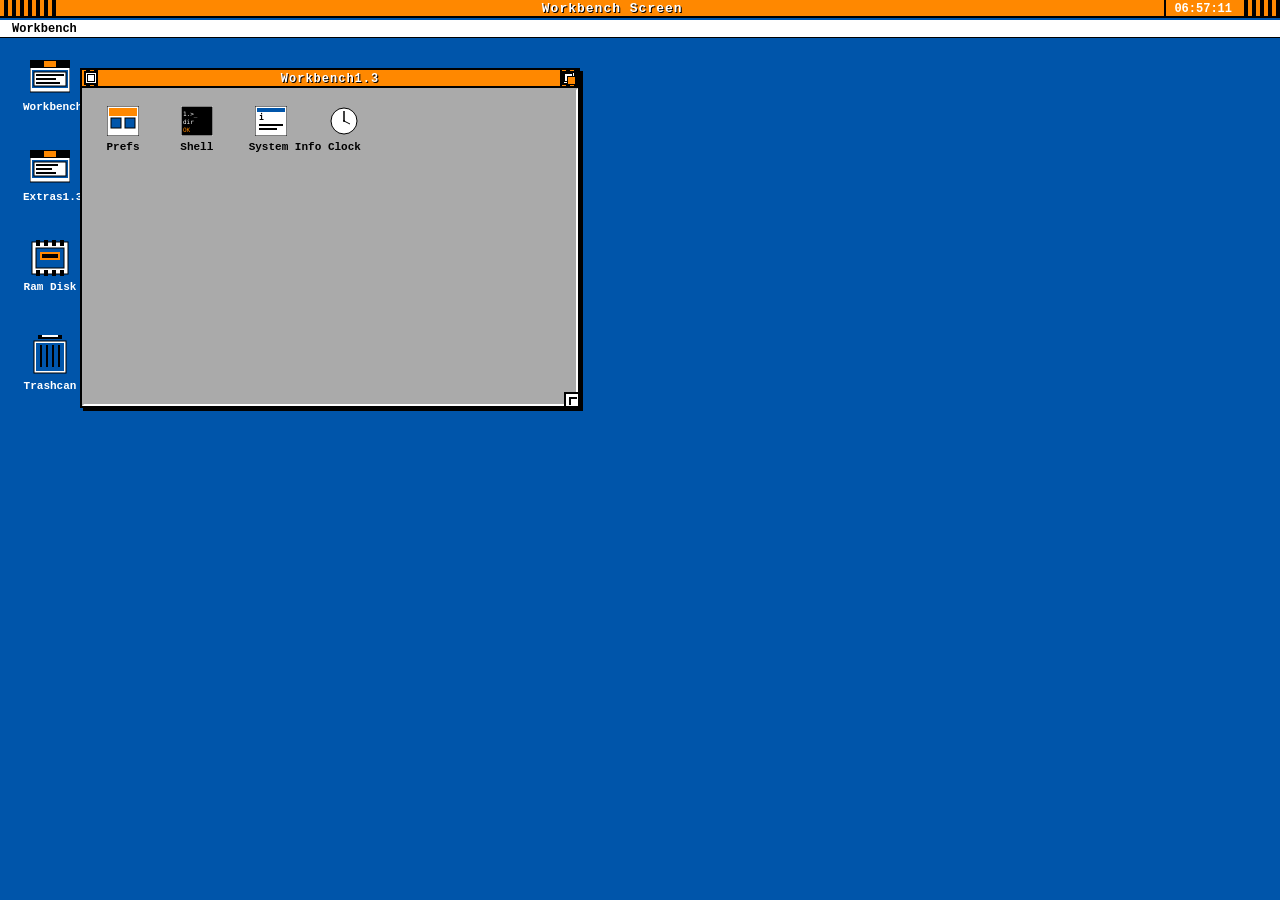
==== index.html @ 2bf8f7de "Staging first attemt of workbench" ====
<!DOCTYPE html>
<html lang="en">
<head>
  <meta charset="UTF-8">
  <meta name="viewport" content="width=device-width, initial-scale=1.0">
  <title>Amiga Workbench 1.3</title>
  <link rel="stylesheet" href="css/style.css">
</head>
<body>

  <!-- Screen title bar -->
  <div id="screen-title-bar">
    <div id="screen-drag-left"></div>
    <div id="screen-title">Workbench Screen</div>
    <div id="screen-clock">00:00:00</div>
    <div id="screen-drag-right"></div>
  </div>

  <!-- Menu bar (shown on right-click context or hover on screen title) -->
  <div id="menu-bar">
    <div class="menu-item" data-menu="workbench">Workbench</div>
  </div>

  <!-- Desktop -->
  <div id="desktop">

    <!-- Drive icons on desktop -->
    <div class="wb-icon" id="icon-workbench" style="left:20px; top:20px;" ondblclick="openWindow('workbench-window')">
      <div class="wb-icon-image">
        <svg width="40" height="36" viewBox="0 0 40 36">
          <!-- Disk icon - WB 1.3 style -->
          <rect x="0" y="4" width="40" height="28" fill="#FFFFFF" stroke="#000000" stroke-width="1"/>
          <rect x="0" y="0" width="40" height="8" fill="#000000"/>
          <rect x="2" y="10" width="36" height="18" fill="#0055AA"/>
          <rect x="14" y="1" width="12" height="6" fill="#FF8800"/>
          <!-- label area -->
          <rect x="4" y="12" width="32" height="14" fill="#FFFFFF" stroke="#000000" stroke-width="1"/>
          <!-- disk label lines -->
          <rect x="6" y="14" width="28" height="2" fill="#000000"/>
          <rect x="6" y="18" width="20" height="2" fill="#000000"/>
          <rect x="6" y="22" width="24" height="2" fill="#000000"/>
        </svg>
      </div>
      <div class="wb-icon-label">Workbench1.3</div>
    </div>

    <div class="wb-icon" id="icon-extras" style="left:20px; top:110px;" ondblclick="openWindow('extras-window')">
      <div class="wb-icon-image">
        <svg width="40" height="36" viewBox="0 0 40 36">
          <rect x="0" y="4" width="40" height="28" fill="#FFFFFF" stroke="#000000" stroke-width="1"/>
          <rect x="0" y="0" width="40" height="8" fill="#000000"/>
          <rect x="2" y="10" width="36" height="18" fill="#0055AA"/>
          <rect x="14" y="1" width="12" height="6" fill="#FF8800"/>
          <rect x="4" y="12" width="32" height="14" fill="#FFFFFF" stroke="#000000" stroke-width="1"/>
          <rect x="6" y="14" width="22" height="2" fill="#000000"/>
          <rect x="6" y="18" width="16" height="2" fill="#000000"/>
          <rect x="6" y="22" width="20" height="2" fill="#000000"/>
        </svg>
      </div>
      <div class="wb-icon-label">Extras1.3</div>
    </div>

    <div class="wb-icon" id="icon-ramdisk" style="left:20px; top:200px;" ondblclick="openWindow('ram-window')">
      <div class="wb-icon-image">
        <svg width="40" height="36" viewBox="0 0 40 36">
          <!-- RAM disk - chip style -->
          <rect x="2" y="2" width="36" height="32" fill="#FFFFFF" stroke="#000000" stroke-width="1"/>
          <rect x="6" y="0" width="4" height="6" fill="#000000"/>
          <rect x="14" y="0" width="4" height="6" fill="#000000"/>
          <rect x="22" y="0" width="4" height="6" fill="#000000"/>
          <rect x="30" y="0" width="4" height="6" fill="#000000"/>
          <rect x="6" y="30" width="4" height="6" fill="#000000"/>
          <rect x="14" y="30" width="4" height="6" fill="#000000"/>
          <rect x="22" y="30" width="4" height="6" fill="#000000"/>
          <rect x="30" y="30" width="4" height="6" fill="#000000"/>
          <rect x="6" y="8" width="28" height="20" fill="#0055AA" stroke="#000000" stroke-width="1"/>
          <rect x="10" y="12" width="20" height="8" fill="#FF8800"/>
          <rect x="12" y="14" width="16" height="4" fill="#000000"/>
        </svg>
      </div>
      <div class="wb-icon-label">Ram Disk</div>
    </div>

    <div class="wb-icon" id="icon-trash" style="left:20px; top:295px;" ondblclick="openWindow('trash-window')">
      <div class="wb-icon-image">
        <svg width="40" height="40" viewBox="0 0 40 40">
          <!-- Trashcan -->
          <rect x="8" y="0" width="24" height="4" fill="#000000"/>
          <rect x="12" y="0" width="16" height="2" fill="#FFFFFF"/>
          <rect x="4" y="6" width="32" height="32" fill="#FFFFFF" stroke="#000000" stroke-width="1"/>
          <rect x="6" y="8" width="28" height="28" fill="#0055AA"/>
          <!-- Trash lines -->
          <rect x="10" y="10" width="2" height="22" fill="#000000"/>
          <rect x="16" y="10" width="2" height="22" fill="#000000"/>
          <rect x="22" y="10" width="2" height="22" fill="#000000"/>
          <rect x="28" y="10" width="2" height="22" fill="#000000"/>
        </svg>
      </div>
      <div class="wb-icon-label">Trashcan</div>
    </div>

    <!-- Windows -->
    <div class="wb-window" id="workbench-window" style="left:80px; top:30px; width:500px; height:340px; display:none;">
      <div class="wb-window-title-bar">
        <div class="wb-gadget wb-close-gadget" onclick="closeWindow('workbench-window')" title="Close"></div>
        <div class="wb-window-title">Workbench1.3</div>
        <div class="wb-gadget wb-depth-gadget" onclick="depthWindow('workbench-window')" title="Depth"></div>
      </div>
      <div class="wb-window-content">
        <div class="wb-icon wb-icon-small" ondblclick="alert('System Preferences')">
          <div class="wb-icon-image"><svg width="32" height="30" viewBox="0 0 32 30">
            <rect x="0" y="0" width="32" height="30" fill="#FFFFFF" stroke="#000000" stroke-width="1"/>
            <rect x="2" y="2" width="28" height="8" fill="#FF8800"/>
            <rect x="4" y="12" width="10" height="10" fill="#0055AA" stroke="#000000" stroke-width="1"/>
            <rect x="18" y="12" width="10" height="10" fill="#0055AA" stroke="#000000" stroke-width="1"/>
          </svg></div>
          <div class="wb-icon-label">Prefs</div>
        </div>
        <div class="wb-icon wb-icon-small" ondblclick="openWindow('cli-window')">
          <div class="wb-icon-image"><svg width="32" height="30" viewBox="0 0 32 30">
            <rect x="0" y="0" width="32" height="30" fill="#000000" stroke="#FFFFFF" stroke-width="1"/>
            <text x="2" y="10" font-family="monospace" font-size="6" fill="#FFFFFF">1.&gt;_</text>
            <text x="2" y="18" font-family="monospace" font-size="6" fill="#FFFFFF">dir</text>
            <text x="2" y="26" font-family="monospace" font-size="6" fill="#FF8800">OK</text>
          </svg></div>
          <div class="wb-icon-label">Shell</div>
        </div>
        <div class="wb-icon wb-icon-small" ondblclick="openWindow('about-window')">
          <div class="wb-icon-image"><svg width="32" height="30" viewBox="0 0 32 30">
            <rect x="0" y="0" width="32" height="30" fill="#FFFFFF" stroke="#000000" stroke-width="1"/>
            <rect x="2" y="2" width="28" height="4" fill="#0055AA"/>
            <text x="4" y="14" font-family="monospace" font-size="8" fill="#000000" font-weight="bold">i</text>
            <rect x="4" y="18" width="24" height="2" fill="#000000"/>
            <rect x="4" y="22" width="18" height="2" fill="#000000"/>
          </svg></div>
          <div class="wb-icon-label">System Info</div>
        </div>
        <div class="wb-icon wb-icon-small" ondblclick="openWindow('clock-window')">
          <div class="wb-icon-image"><svg width="32" height="30" viewBox="0 0 32 30">
            <circle cx="16" cy="15" r="13" fill="#FFFFFF" stroke="#000000" stroke-width="1"/>
            <circle cx="16" cy="15" r="1" fill="#000000"/>
            <line x1="16" y1="15" x2="16" y2="5" stroke="#000000" stroke-width="1.5"/>
            <line x1="16" y1="15" x2="22" y2="18" stroke="#000000" stroke-width="1"/>
          </svg></div>
          <div class="wb-icon-label">Clock</div>
        </div>
      </div>
      <div class="wb-window-resize-gadget" data-window="workbench-window"></div>
    </div>

    <div class="wb-window" id="extras-window" style="left:120px; top:60px; width:420px; height:280px; display:none;">
      <div class="wb-window-title-bar">
        <div class="wb-gadget wb-close-gadget" onclick="closeWindow('extras-window')" title="Close"></div>
        <div class="wb-window-title">Extras1.3</div>
        <div class="wb-gadget wb-depth-gadget" onclick="depthWindow('extras-window')" title="Depth"></div>
      </div>
      <div class="wb-window-content">
        <div class="wb-icon wb-icon-small" ondblclick="alert('MultiView')">
          <div class="wb-icon-image"><svg width="32" height="30" viewBox="0 0 32 30">
            <rect x="0" y="0" width="32" height="30" fill="#FFFFFF" stroke="#000000" stroke-width="1"/>
            <rect x="2" y="2" width="28" height="4" fill="#0055AA"/>
            <rect x="4" y="8" width="24" height="18" fill="#FF8800" stroke="#000000" stroke-width="1"/>
            <text x="8" y="20" font-family="monospace" font-size="7" fill="#000000">MV</text>
          </svg></div>
          <div class="wb-icon-label">MultiView</div>
        </div>
        <div class="wb-icon wb-icon-small" ondblclick="alert('Calculator')">
          <div class="wb-icon-image"><svg width="32" height="30" viewBox="0 0 32 30">
            <rect x="0" y="0" width="32" height="30" fill="#FFFFFF" stroke="#000000" stroke-width="1"/>
            <rect x="2" y="2" width="28" height="6" fill="#0055AA"/>
            <rect x="4" y="10" width="10" height="6" fill="#FF8800"/>
            <rect x="18" y="10" width="10" height="6" fill="#FF8800"/>
            <rect x="4" y="20" width="10" height="6" fill="#FF8800"/>
            <rect x="18" y="20" width="10" height="6" fill="#FF8800"/>
          </svg></div>
          <div class="wb-icon-label">Calculator</div>
        </div>
        <div class="wb-icon wb-icon-small" ondblclick="alert('Note Pad')">
          <div class="wb-icon-image"><svg width="32" height="30" viewBox="0 0 32 30">
            <rect x="0" y="0" width="32" height="30" fill="#FFFFFF" stroke="#000000" stroke-width="1"/>
            <rect x="4" y="4" width="24" height="22" fill="#FFFFFF" stroke="#000000" stroke-width="1"/>
            <rect x="6" y="8" width="20" height="2" fill="#000000"/>
            <rect x="6" y="12" width="20" height="2" fill="#000000"/>
            <rect x="6" y="16" width="14" height="2" fill="#000000"/>
            <rect x="6" y="20" width="18" height="2" fill="#000000"/>
          </svg></div>
          <div class="wb-icon-label">NotePad</div>
        </div>
      </div>
      <div class="wb-window-resize-gadget" data-window="extras-window"></div>
    </div>

    <div class="wb-window" id="ram-window" style="left:160px; top:90px; width:300px; height:200px; display:none;">
      <div class="wb-window-title-bar">
        <div class="wb-gadget wb-close-gadget" onclick="closeWindow('ram-window')" title="Close"></div>
        <div class="wb-window-title">Ram Disk</div>
        <div class="wb-gadget wb-depth-gadget" onclick="depthWindow('ram-window')" title="Depth"></div>
      </div>
      <div class="wb-window-content">
        <div class="wb-empty-dir">
          <span>0 bytes used, 884K free</span>
        </div>
      </div>
      <div class="wb-window-resize-gadget" data-window="ram-window"></div>
    </div>

    <div class="wb-window" id="trash-window" style="left:200px; top:120px; width:300px; height:200px; display:none;">
      <div class="wb-window-title-bar">
        <div class="wb-gadget wb-close-gadget" onclick="closeWindow('trash-window')" title="Close"></div>
        <div class="wb-window-title">Trashcan</div>
        <div class="wb-gadget wb-depth-gadget" onclick="depthWindow('trash-window')" title="Depth"></div>
      </div>
      <div class="wb-window-content">
        <div class="wb-empty-dir">
          <span>Trashcan is empty</span>
        </div>
      </div>
      <div class="wb-window-resize-gadget" data-window="trash-window"></div>
    </div>

    <div class="wb-window" id="cli-window" style="left:100px; top:100px; width:520px; height:300px; display:none;">
      <div class="wb-window-title-bar">
        <div class="wb-gadget wb-close-gadget" onclick="closeWindow('cli-window')" title="Close"></div>
        <div class="wb-window-title">Amiga Shell</div>
        <div class="wb-gadget wb-depth-gadget" onclick="depthWindow('cli-window')" title="Depth"></div>
      </div>
      <div class="wb-window-content wb-shell-content">
        <div id="shell-output">
          <div>Amiga Workbench Shell v1.3</div>
          <div>Copyright &copy; 1985-1990 Commodore-Amiga, Inc.</div>
          <div>&nbsp;</div>
          <div id="shell-lines"></div>
          <div class="shell-prompt-line">
            <span class="shell-prompt">1.Workbench:&gt; </span><input type="text" id="shell-input" class="shell-input" autocomplete="off" spellcheck="false">
          </div>
        </div>
      </div>
      <div class="wb-window-resize-gadget" data-window="cli-window"></div>
    </div>

    <div class="wb-window" id="clock-window" style="left:300px; top:60px; width:200px; height:160px; display:none;">
      <div class="wb-window-title-bar">
        <div class="wb-gadget wb-close-gadget" onclick="closeWindow('clock-window')" title="Close"></div>
        <div class="wb-window-title">Clock</div>
        <div class="wb-gadget wb-depth-gadget" onclick="depthWindow('clock-window')" title="Depth"></div>
      </div>
      <div class="wb-window-content wb-clock-content">
        <canvas id="clock-canvas" width="160" height="100"></canvas>
      </div>
      <div class="wb-window-resize-gadget" data-window="clock-window"></div>
    </div>

    <div class="wb-window" id="about-window" style="left:200px; top:150px; width:380px; height:240px; display:none;">
      <div class="wb-window-title-bar">
        <div class="wb-gadget wb-close-gadget" onclick="closeWindow('about-window')" title="Close"></div>
        <div class="wb-window-title">About Workbench</div>
        <div class="wb-gadget wb-depth-gadget" onclick="depthWindow('about-window')" title="Depth"></div>
      </div>
      <div class="wb-window-content wb-about-content">
        <div class="about-logo">
          <svg width="80" height="50" viewBox="0 0 80 50">
            <rect x="0" y="0" width="80" height="50" fill="#0055AA"/>
            <text x="4" y="18" font-family="monospace" font-size="12" fill="#FF8800" font-weight="bold">Amiga</text>
            <text x="4" y="36" font-family="monospace" font-size="10" fill="#FFFFFF">Workbench</text>
            <text x="4" y="48" font-family="monospace" font-size="8" fill="#FF8800">1.3</text>
          </svg>
        </div>
        <div class="about-text">
          <p>Workbench Version 1.3</p>
          <p>Copyright &copy; 1985-1990</p>
          <p>Commodore-Amiga, Inc.</p>
          <p>&nbsp;</p>
          <p>Free Memory: 884K chip, 1.5M fast</p>
        </div>
        <div class="about-button">
          <button class="wb-button" onclick="closeWindow('about-window')">OK</button>
        </div>
      </div>
      <div class="wb-window-resize-gadget" data-window="about-window"></div>
    </div>

  </div>

  <!-- Menus overlay -->
  <div id="menu-overlay" onclick="closeMenus()"></div>
  <div id="menus-container">
    <div id="menu-workbench" class="wb-menu" style="left:0; display:none;">
      <div class="wb-menu-item" onclick="openWindow('about-window'); closeMenus()">About Workbench...</div>
      <div class="wb-menu-divider"></div>
      <div class="wb-menu-item" onclick="formatDisk(); closeMenus()">Format Disk...</div>
      <div class="wb-menu-item wb-menu-disabled">Redraw All</div>
      <div class="wb-menu-divider"></div>
      <div class="wb-menu-item" onclick="openWindow('cli-window'); closeMenus()">Shell</div>
      <div class="wb-menu-divider"></div>
      <div class="wb-menu-item wb-menu-disabled">Empty Trash</div>
    </div>
  </div>

  <script src="js/workbench.js"></script>
</body>
</html>
---- css/style.css ----
@import url('https://fonts.cdnfonts.com/css/topaz');

/* Amiga Workbench 1.3 Color Palette */
:root {
  --wb-blue: #0055AA;
  --wb-white: #FFFFFF;
  --wb-black: #000000;
  --wb-orange: #FF8800;
  --wb-titlebar-bg: #FF8800;
  --wb-titlebar-stripe: #000000;
  --wb-border-light: #FFFFFF;
  --wb-border-dark: #000000;
  --wb-desktop-bg: #0055AA;
  --wb-window-bg: #AAAAAA;
  --wb-gadget-size: 14px;
}

/* Reset */
* {
  margin: 0;
  padding: 0;
  box-sizing: border-box;
  user-select: none;
}

html, body {
  width: 100%;
  height: 100%;
  overflow: hidden;
  background: var(--wb-desktop-bg);
  font-family: 'Topaz', 'Courier New', Courier, monospace;
  font-size: 13px;
  cursor: default;
}

/* ============================================================
   SCREEN TITLE BAR
   ============================================================ */
#screen-title-bar {
  position: fixed;
  top: 0;
  left: 0;
  right: 0;
  height: 18px;
  background: repeating-linear-gradient(
    90deg,
    var(--wb-orange) 0px,
    var(--wb-orange) 4px,
    var(--wb-black) 4px,
    var(--wb-black) 8px
  );
  display: flex;
  align-items: center;
  z-index: 9999;
  border-bottom: 2px solid var(--wb-black);
}

#screen-drag-left {
  width: 60px;
  height: 100%;
  background: repeating-linear-gradient(
    90deg,
    var(--wb-orange) 0px,
    var(--wb-orange) 4px,
    var(--wb-black) 4px,
    var(--wb-black) 8px
  );
}

#screen-title {
  flex: 1;
  text-align: center;
  color: var(--wb-white);
  font-weight: bold;
  font-size: 13px;
  background: var(--wb-orange);
  height: 100%;
  line-height: 18px;
  letter-spacing: 1px;
  text-shadow: 1px 1px 0 var(--wb-black);
}

#screen-clock {
  padding: 0 8px;
  color: var(--wb-white);
  font-size: 12px;
  font-weight: bold;
  background: var(--wb-orange);
  height: 100%;
  line-height: 18px;
  border-left: 2px solid var(--wb-black);
  min-width: 70px;
  text-align: center;
}

#screen-drag-right {
  width: 40px;
  height: 100%;
}

/* ============================================================
   MENU BAR
   ============================================================ */
#menu-bar {
  position: fixed;
  top: 20px;
  left: 0;
  right: 0;
  height: 18px;
  background: var(--wb-white);
  display: flex;
  align-items: center;
  z-index: 9000;
  border-bottom: 1px solid var(--wb-black);
}

.menu-item {
  padding: 0 12px;
  height: 100%;
  line-height: 18px;
  font-size: 12px;
  font-weight: bold;
  color: var(--wb-black);
  cursor: pointer;
}

.menu-item:hover,
.menu-item.active {
  background: var(--wb-black);
  color: var(--wb-white);
}

/* ============================================================
   DESKTOP
   ============================================================ */
#desktop {
  position: fixed;
  top: 38px;
  left: 0;
  right: 0;
  bottom: 0;
  background: var(--wb-desktop-bg);
  overflow: hidden;
}

/* ============================================================
   ICONS
   ============================================================ */
.wb-icon {
  position: absolute;
  width: 60px;
  text-align: center;
  cursor: pointer;
}

.wb-window .wb-icon {
  position: relative;
  display: inline-block;
  margin: 8px;
  vertical-align: top;
}

.wb-icon-image {
  display: flex;
  align-items: center;
  justify-content: center;
  padding: 2px;
}

.wb-icon.selected .wb-icon-image svg rect:first-child,
.wb-icon.selected .wb-icon-image svg circle:first-child {
  fill: var(--wb-black);
}

.wb-icon.selected .wb-icon-image {
  outline: 1px dotted var(--wb-white);
}

.wb-icon-label {
  color: var(--wb-white);
  font-size: 11px;
  font-weight: bold;
  text-align: center;
  margin-top: 2px;
  padding: 1px 3px;
  white-space: nowrap;
  background: transparent;
}

.wb-icon.selected .wb-icon-label {
  background: var(--wb-black);
  color: var(--wb-white);
}

.wb-window .wb-icon-label {
  color: var(--wb-black);
  background: transparent;
}

.wb-window .wb-icon.selected .wb-icon-label {
  background: var(--wb-black);
  color: var(--wb-white);
}

.wb-icon-small {
  width: 50px;
}

/* ============================================================
   WINDOWS
   ============================================================ */
.wb-window {
  position: absolute;
  min-width: 120px;
  min-height: 80px;
  border: 2px solid var(--wb-black);
  box-shadow: 2px 2px 0 var(--wb-black);
  z-index: 100;
  background: var(--wb-window-bg);
  display: flex;
  flex-direction: column;
}

.wb-window.active {
  z-index: 500;
  box-shadow: 3px 3px 0 var(--wb-black);
}

/* Window title bar */
.wb-window-title-bar {
  display: flex;
  align-items: center;
  height: 18px;
  background: repeating-linear-gradient(
    90deg,
    var(--wb-orange) 0px,
    var(--wb-orange) 4px,
    var(--wb-black) 4px,
    var(--wb-black) 8px
  );
  border-bottom: 2px solid var(--wb-black);
  cursor: grab;
  flex-shrink: 0;
}

.wb-window-title-bar:active {
  cursor: grabbing;
}

.wb-window-title {
  flex: 1;
  text-align: center;
  color: var(--wb-white);
  font-weight: bold;
  font-size: 12px;
  background: var(--wb-orange);
  height: 100%;
  line-height: 18px;
  letter-spacing: 1px;
  pointer-events: none;
  text-shadow: 1px 1px 0 var(--wb-black);
  padding: 0 4px;
  white-space: nowrap;
  overflow: hidden;
  text-overflow: ellipsis;
}

/* Gadgets (window buttons) */
.wb-gadget {
  width: var(--wb-gadget-size);
  height: var(--wb-gadget-size);
  flex-shrink: 0;
  border: 2px solid var(--wb-black);
  background: var(--wb-white);
  cursor: pointer;
  margin: 2px;
  display: flex;
  align-items: center;
  justify-content: center;
  flex-direction: column;
}

.wb-gadget:active {
  background: var(--wb-black);
}

/* Close gadget - single square */
.wb-close-gadget {
  position: relative;
}

.wb-close-gadget::before {
  content: '';
  width: 6px;
  height: 6px;
  border: 1px solid var(--wb-black);
  background: var(--wb-white);
}

/* Depth gadget - overlapping squares */
.wb-depth-gadget {
  position: relative;
  overflow: visible;
}

.wb-depth-gadget::before {
  content: '';
  position: absolute;
  width: 7px;
  height: 7px;
  border: 1px solid var(--wb-black);
  background: var(--wb-white);
  top: 0px;
  left: 0px;
}

.wb-depth-gadget::after {
  content: '';
  position: absolute;
  width: 7px;
  height: 7px;
  border: 1px solid var(--wb-black);
  background: var(--wb-orange);
  top: 3px;
  left: 3px;
}

/* Window content area */
.wb-window-content {
  flex: 1;
  overflow: auto;
  padding: 6px;
  background: var(--wb-window-bg);
  border: 2px inset var(--wb-white);
}

/* Resize gadget */
.wb-window-resize-gadget {
  width: 14px;
  height: 14px;
  position: absolute;
  bottom: 0;
  right: 0;
  background: var(--wb-white);
  border-top: 2px solid var(--wb-black);
  border-left: 2px solid var(--wb-black);
  cursor: nwse-resize;
}

.wb-window-resize-gadget::after {
  content: '';
  position: absolute;
  bottom: 1px;
  right: 1px;
  width: 6px;
  height: 6px;
  border-top: 2px solid var(--wb-black);
  border-left: 2px solid var(--wb-black);
}

/* ============================================================
   WINDOW CONTENT TYPES
   ============================================================ */

/* Empty directory */
.wb-empty-dir {
  display: flex;
  align-items: center;
  justify-content: center;
  height: 100%;
  color: #555;
  font-size: 12px;
  font-style: italic;
}

/* Shell / CLI */
.wb-shell-content {
  background: var(--wb-black) !important;
  color: #AAFFAA;
  font-family: 'Topaz', 'Courier New', Courier, monospace;
  font-size: 12px;
  padding: 4px !important;
}

#shell-output {
  height: 100%;
  overflow-y: auto;
  display: flex;
  flex-direction: column;
}

#shell-output div {
  line-height: 1.4;
  white-space: pre;
}

.shell-prompt-line {
  display: flex;
  align-items: center;
  margin-top: 4px;
}

.shell-prompt {
  color: var(--wb-orange);
  white-space: nowrap;
}

.shell-input {
  background: transparent;
  border: none;
  outline: none;
  color: #AAFFAA;
  font-family: 'Topaz', 'Courier New', Courier, monospace;
  font-size: 12px;
  caret-color: #AAFFAA;
  flex: 1;
  min-width: 0;
}

/* Clock window */
.wb-clock-content {
  display: flex;
  align-items: center;
  justify-content: center;
  background: var(--wb-black) !important;
  padding: 4px !important;
}

#clock-canvas {
  display: block;
}

/* About window */
.wb-about-content {
  display: flex;
  flex-direction: column;
  align-items: center;
  justify-content: center;
  gap: 8px;
  background: var(--wb-window-bg) !important;
  text-align: center;
}

.about-text p {
  font-size: 12px;
  line-height: 1.6;
}

.wb-button {
  background: var(--wb-white);
  border: 2px solid var(--wb-black);
  font-family: 'Topaz', 'Courier New', Courier, monospace;
  font-size: 12px;
  font-weight: bold;
  padding: 2px 20px;
  cursor: pointer;
  color: var(--wb-black);
  box-shadow: 2px 2px 0 var(--wb-black);
}

.wb-button:active {
  background: var(--wb-black);
  color: var(--wb-white);
  box-shadow: none;
  transform: translate(2px, 2px);
}

/* ============================================================
   MENUS
   ============================================================ */
#menu-overlay {
  display: none;
  position: fixed;
  top: 0;
  left: 0;
  right: 0;
  bottom: 0;
  z-index: 8999;
}

#menu-overlay.active {
  display: block;
}

#menus-container {
  position: fixed;
  top: 38px;
  z-index: 9000;
}

.wb-menu {
  position: absolute;
  min-width: 180px;
  background: var(--wb-white);
  border: 2px solid var(--wb-black);
  box-shadow: 3px 3px 0 var(--wb-black);
}

.wb-menu-item {
  padding: 3px 12px;
  font-size: 12px;
  color: var(--wb-black);
  cursor: pointer;
  white-space: nowrap;
}

.wb-menu-item:hover {
  background: var(--wb-black);
  color: var(--wb-white);
}

.wb-menu-item.wb-menu-disabled {
  color: #888888;
  cursor: default;
}

.wb-menu-item.wb-menu-disabled:hover {
  background: var(--wb-white);
  color: #888888;
}

.wb-menu-divider {
  height: 1px;
  background: var(--wb-black);
  margin: 2px 0;
}

/* ============================================================
   SCROLLBARS (Amiga style)
   ============================================================ */
::-webkit-scrollbar {
  width: 14px;
  height: 14px;
}

::-webkit-scrollbar-track {
  background: var(--wb-window-bg);
  border: 1px solid var(--wb-black);
}

::-webkit-scrollbar-thumb {
  background: repeating-linear-gradient(
    45deg,
    var(--wb-black),
    var(--wb-black) 2px,
    var(--wb-white) 2px,
    var(--wb-white) 4px
  );
  border: 1px solid var(--wb-black);
}

::-webkit-scrollbar-button {
  background: var(--wb-white);
  border: 1px solid var(--wb-black);
  display: block;
  height: 14px;
  width: 14px;
}

/* ============================================================
   INACTIVE WINDOW (striped title bar)
   ============================================================ */
.wb-window:not(.active) .wb-window-title-bar {
  background: repeating-linear-gradient(
    90deg,
    #888888 0px,
    #888888 4px,
    #555555 4px,
    #555555 8px
  );
}

.wb-window:not(.active) .wb-window-title {
  background: #888888;
  color: #CCCCCC;
  text-shadow: none;
}

/* ============================================================
   RESPONSIVE / MISC
   ============================================================ */
::selection {
  background: var(--wb-orange);
  color: var(--wb-black);
}

.no-select {
  user-select: none;
}
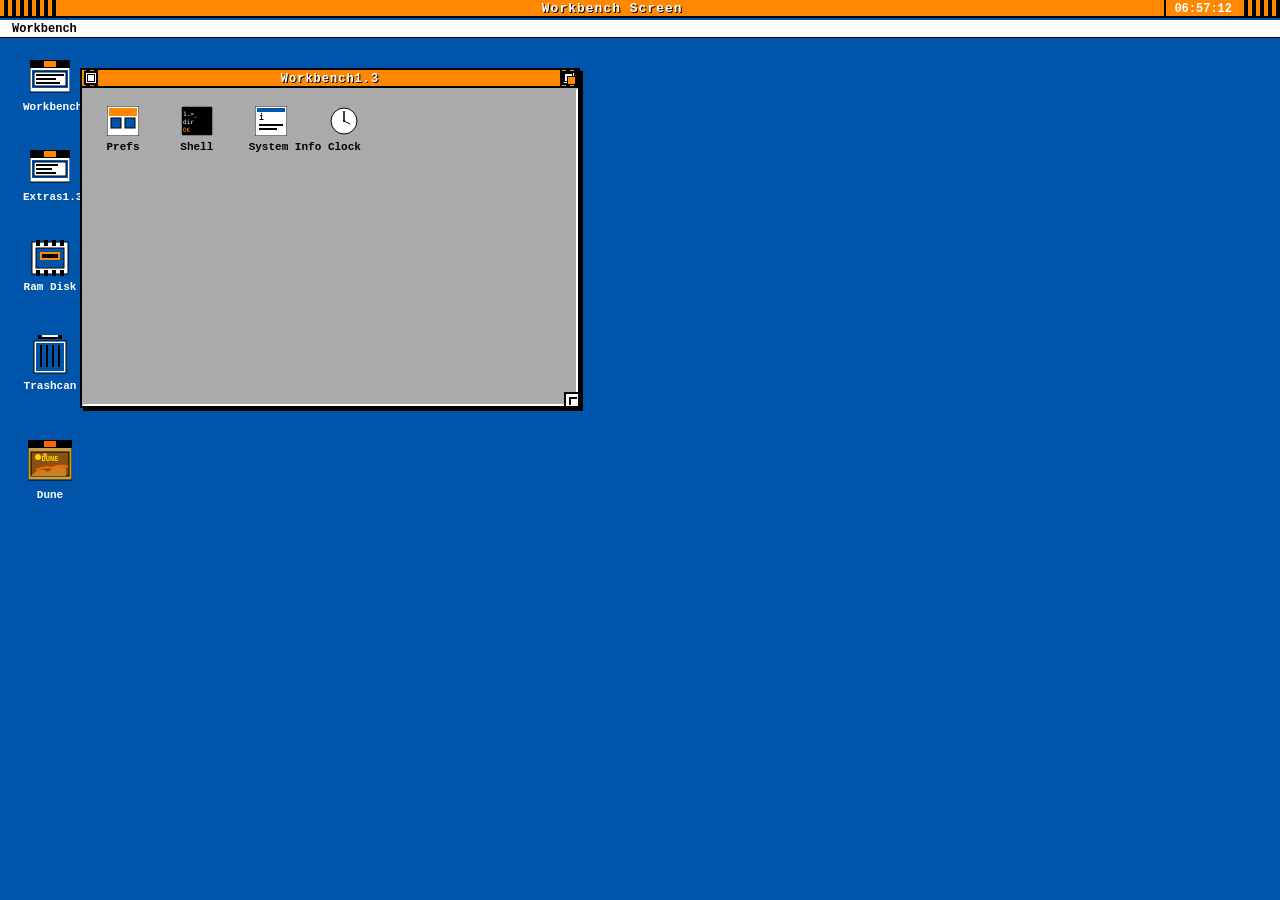
==== commit 18eae246: "Integrated Dune level 1 to workbench" ====
--- a/index.html
+++ b/index.html
@@ -99,6 +99,30 @@
       <div class="wb-icon-label">Trashcan</div>
     </div>
 
+    <!-- DUNE Game Icon -->
+    <div class="wb-icon" id="icon-dune" style="left:20px; top:400px;" ondblclick="openWindow('dune-window')">
+      <div class="wb-icon-image">
+        <svg width="44" height="44" viewBox="0 0 44 44">
+          <!-- Disk body -->
+          <rect x="0" y="4" width="44" height="36" fill="#C8A040" stroke="#000000" stroke-width="1"/>
+          <rect x="0" y="0" width="44" height="8" fill="#000000"/>
+          <rect x="16" y="1" width="12" height="6" fill="#FF6600"/>
+          <!-- Desert scene on label -->
+          <rect x="3" y="12" width="38" height="24" fill="#8A5010" stroke="#000000" stroke-width="1"/>
+          <!-- Twin suns -->
+          <circle cx="10" cy="17" r="3" fill="#FFD700"/>
+          <circle cx="17" cy="15" r="2" fill="#FFA040"/>
+          <!-- Sand dune silhouette -->
+          <path d="M3 36 Q12 26 20 32 Q28 24 38 28 L38 36 Z" fill="#C88020"/>
+          <!-- Sandworm hint -->
+          <path d="M8 30 Q16 26 24 28 Q32 24 40 27" stroke="#FF6600" stroke-width="2" fill="none"/>
+          <!-- DUNE text -->
+          <text x="22" y="21" text-anchor="middle" font-family="monospace" font-size="7" font-weight="bold" fill="#FFD700">DUNE</text>
+        </svg>
+      </div>
+      <div class="wb-icon-label">Dune</div>
+    </div>
+
     <!-- Windows -->
     <div class="wb-window" id="workbench-window" style="left:80px; top:30px; width:500px; height:340px; display:none;">
       <div class="wb-window-title-bar">
@@ -277,6 +301,19 @@
         </div>
       </div>
       <div class="wb-window-resize-gadget" data-window="about-window"></div>
+    </div>
+
+    <!-- DUNE game window -->
+    <div class="wb-window" id="dune-window" style="left:100px; top:20px; width:680px; height:480px; display:none;">
+      <div class="wb-window-title-bar">
+        <div class="wb-gadget wb-close-gadget" onclick="closeWindow('dune-window')" title="Close"></div>
+        <div class="wb-window-title">DUNE — Cryo Interactive 1992</div>
+        <div class="wb-gadget wb-depth-gadget" onclick="depthWindow('dune-window')" title="Depth"></div>
+      </div>
+      <div class="wb-window-content" style="padding:0; overflow:hidden;">
+        <iframe src="dune/index.html" style="width:100%; height:100%; border:none; display:block;" id="dune-iframe"></iframe>
+      </div>
+      <div class="wb-window-resize-gadget" data-window="dune-window"></div>
     </div>
 
   </div>
@@ -293,6 +330,8 @@
       <div class="wb-menu-item" onclick="openWindow('cli-window'); closeMenus()">Shell</div>
       <div class="wb-menu-divider"></div>
       <div class="wb-menu-item wb-menu-disabled">Empty Trash</div>
+      <div class="wb-menu-divider"></div>
+      <div class="wb-menu-item" onclick="openWindow('dune-window'); closeMenus()">Play Dune</div>
     </div>
   </div>
 
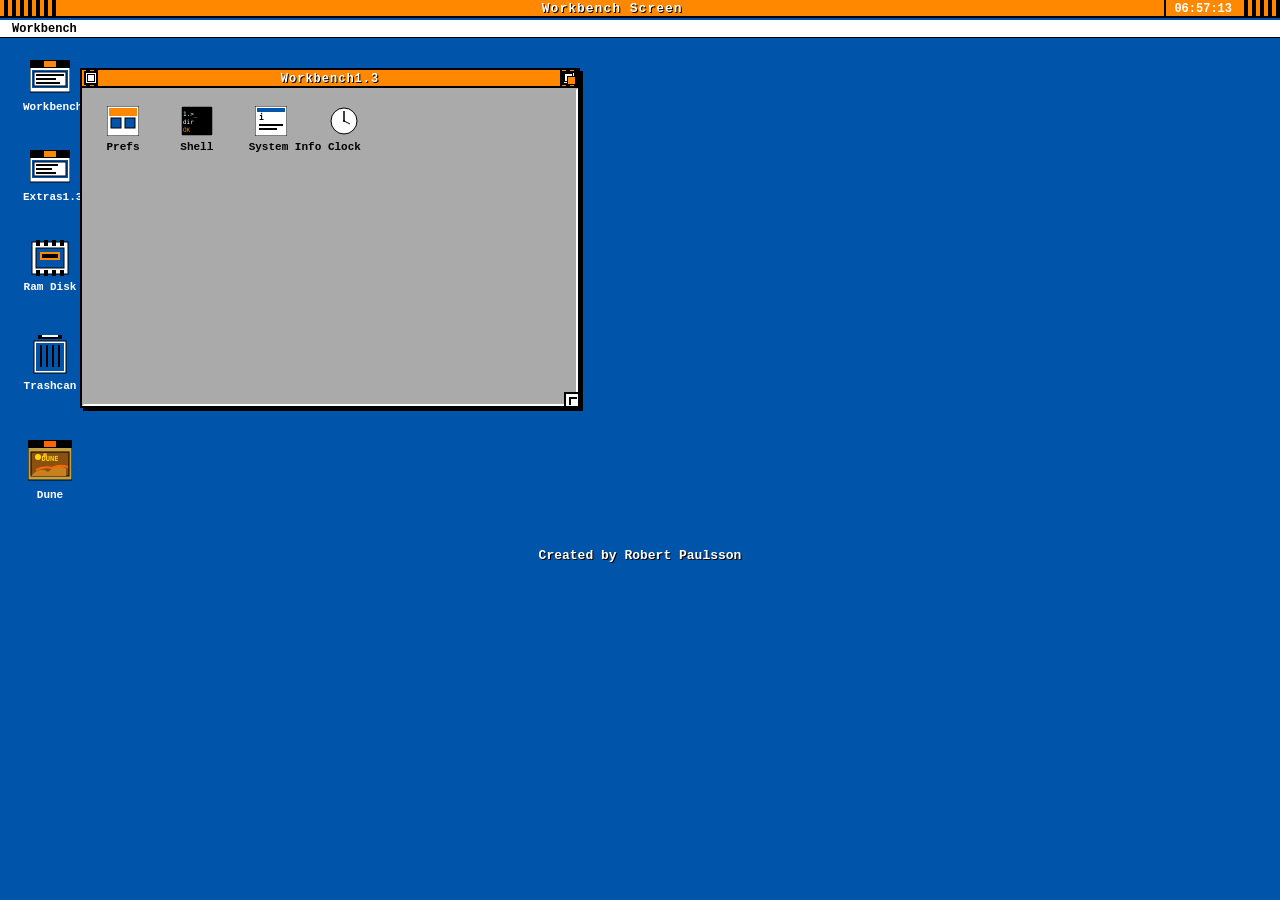
==== commit d224b7db: "Added credits" ====
--- a/index.html
+++ b/index.html
@@ -98,6 +98,9 @@
       </div>
       <div class="wb-icon-label">Trashcan</div>
     </div>
+
+    <!-- Credit -->
+    <div id="desktop-credit">Created by Robert Paulsson</div>
 
     <!-- DUNE Game Icon -->
     <div class="wb-icon" id="icon-dune" style="left:20px; top:400px;" ondblclick="openWindow('dune-window')">
--- a/css/style.css
+++ b/css/style.css
@@ -577,6 +577,23 @@
 }
 
 /* ============================================================
+   DESKTOP CREDIT
+   ============================================================ */
+#desktop-credit {
+  position: absolute;
+  left: 50%;
+  top: 60%;
+  transform: translate(-50%, -50%);
+  color: var(--wb-white);
+  font-family: 'Topaz', 'Courier New', Courier, monospace;
+  font-size: 13px;
+  font-weight: bold;
+  pointer-events: none;
+  text-shadow: 1px 1px 0 var(--wb-black);
+  white-space: nowrap;
+}
+
+/* ============================================================
    RESPONSIVE / MISC
    ============================================================ */
 ::selection {
